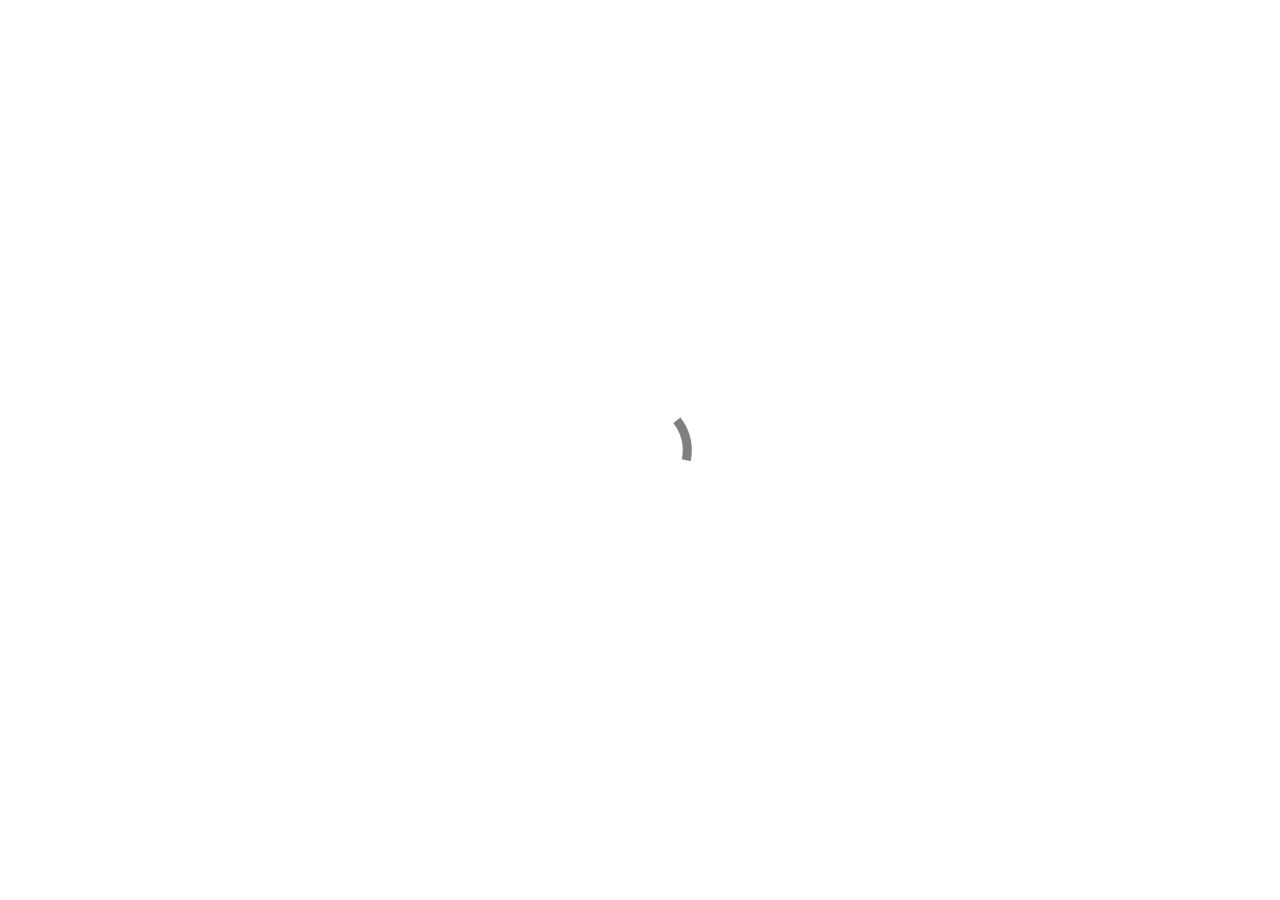
==== homepage/index.html @ 72404b23 "Add files via upload" ====
<!doctype html>
<html>
<head>
    <meta charset="utf-8">
    <meta name="keywords" content="">
    <meta name="description" content="">
    <meta name="viewport" content="width=device-width, initial-scale=1.0, viewport-fit=cover">
	<link rel="canonical" href="izuck.tiiny.host/homepage/">
	<meta name="robots" content="index, follow">
    <link rel="shortcut icon" type="image/jpeg" href="../favicon.jpeg">
    
	<link rel="stylesheet" type="text/css" href="../css/bootstrap.min.css?5765">
	<link rel="stylesheet" type="text/css" href="../style.css?7777">
	<link href='https://fonts.googleapis.com/css?family=Poppins:100,500,700,40&display=swap&subset=latin,latin-ext' rel='stylesheet' type='text/css'>
    <title>Homepage</title>


    
<!-- Analytics -->
 
<!-- Analytics END -->
    
</head>
<body data-clean-url="true">

<!-- Preloader -->
<div id="page-loading-blocs-notifaction" class="page-preloader"></div>
<!-- Preloader END -->


<!-- Main container -->
<div class="page-container">
    
<!-- ScrollToTop Button -->
<button aria-label="Scroll to top button" class="bloc-button btn btn-d scrollToTop" onclick="scrollToTarget('1',this)"><svg xmlns="http://www.w3.org/2000/svg" width="22" height="22" viewBox="0 0 32 32"><path class="scroll-to-top-btn-icon" d="M30,22.656l-14-13-14,13"/></svg></button>
<!-- ScrollToTop Button END-->


</div>
<!-- Main container END -->
    


<!-- Additional JS -->
<script src="../js/bootstrap.bundle.min.js?4916"></script>
<script src="../js/blocs.min.js?1536"></script>
<script src="../js/lazysizes.min.js" defer></script><!-- Additional JS END -->


</body>
</html>
---- style.css ----
/*-----------------------------------------------------------------------------------
	iZuck Digital Project Management Platform
	About: A shiny new Blocs website.
	Author: Jin
	Version: 1.0
	Built with Blocs
-----------------------------------------------------------------------------------*/
body{
	margin:0;
	padding:0;
    background:#FFFFFF;
    overflow-x:hidden;
    -webkit-font-smoothing: antialiased;
    -moz-osx-font-smoothing: grayscale;
}
.page-container{overflow: hidden;} /* Prevents unwanted scroll space when scroll FX used. */
a,button{transition: background .3s ease-in-out;outline: none!important;} /* Prevent blue selection glow on Chrome and Safari */
a:hover{text-decoration: none; cursor:pointer;}
.scroll-fx-lock-init{position:fixed!important;top: 0;bottom: 0;left: :0;right: 0;z-index:99999;} /* ScrollFX Lock */
.blocs-grid-container{display: grid!important;grid-template-columns: 1fr 1fr;grid-template-rows: auto auto;column-gap: 1.5rem;row-gap: 1.5rem;} /* CSS Grid */
nav .dropdown-menu .nav-link{color:rgba(0,0,0,0.6)!important;} /* Maintain Downdown Menu Link Color in Navigation */
[data-bs-theme="dark"] nav .dropdown-menu .nav-link{color:var(--bs-dropdown-link-color)!important;} /* Maintain Downdown Menu Link Color in Navigation in Darkmode */


/* Preloader */

.page-preloader{position: fixed;top: 0;bottom: 0;width: 100%;z-index:100000;background:#FFFFFF url("img/pageload-spinner.gif") no-repeat center center;animation-name: preloader-fade;animation-delay: 2s;animation-duration: 0.5s;animation-fill-mode: both;}
.preloader-complete{animation-delay:0.1s;}
@keyframes preloader-fade {0% {opacity: 1;visibility: visible;}100% {opacity: 0;visibility: hidden;}}

/* = Blocs
-------------------------------------------------------------- */

.bloc{
	width:100%;
	clear:both;
	background: 50% 50% no-repeat;
	padding:0 20px;
	-webkit-background-size: cover;
	-moz-background-size: cover;
	-o-background-size: cover;
	background-size: cover;
	position:relative;
	display:flex;
}
.bloc .container{
	padding-left:0;
	padding-right:0;
	position:relative;
}

/* = Full Width Blocs 
-------------------------------------------------------------- */

.full-width-bloc{
	padding-left:0;
	padding-right:0;
}
.full-width-bloc .row{
	margin-left:0;
	margin-right:0;
}
.full-width-bloc .container{
	width:100%;
	max-width:100%!important;
}
.full-width-bloc .carousel img{
	width:100%;
	height:auto;
}


/* Light theme */

.d-bloc .card,.l-bloc{
	color:rgba(0,0,0,.5);
}
.d-bloc .card button:hover,.l-bloc button:hover{
	color:rgba(0,0,0,.7);
}
.l-bloc .icon-round,.l-bloc .icon-square,.l-bloc .icon-rounded,.l-bloc .icon-semi-rounded-a,.l-bloc .icon-semi-rounded-b{
	border-color:rgba(0,0,0,.7);
}
.d-bloc .card .divider-h span,.l-bloc .divider-h span{
	border-color:rgba(0,0,0,.1);
}
.d-bloc .card .a-btn,.l-bloc .a-btn,.l-bloc .navbar a,.l-bloc a .icon-sm, .l-bloc a .icon-md, .l-bloc a .icon-lg, .l-bloc a .icon-xl, .l-bloc h1 a, .l-bloc h2 a, .l-bloc h3 a, .l-bloc h4 a, .l-bloc h5 a, .l-bloc h6 a, .l-bloc p a{
	color:rgba(0,0,0,.6);
}
.d-bloc .card .a-btn:hover,.l-bloc .a-btn:hover,.l-bloc .navbar a:hover, .l-bloc a:hover .icon-sm, .l-bloc a:hover .icon-md, .l-bloc a:hover .icon-lg, .l-bloc a:hover .icon-xl, .l-bloc h1 a:hover, .l-bloc h2 a:hover, .l-bloc h3 a:hover, .l-bloc h4 a:hover, .l-bloc h5 a:hover, .l-bloc h6 a:hover, .l-bloc p a:hover{
	color:rgba(0,0,0,1);
}
.l-bloc .navbar-toggle .icon-bar{
	color:rgba(0,0,0,.6);
}
.d-bloc .card .btn-wire,.d-bloc .card .btn-wire:hover,.l-bloc .btn-wire,.l-bloc .btn-wire:hover{
	color:rgba(0,0,0,.7);
	border-color:rgba(0,0,0,.3);
}


/* = NavBar
-------------------------------------------------------------- */

/* Navbar Icon */
.svg-menu-icon{
	fill: none;
	stroke: rgba(0,0,0,0.5);
	stroke-width: 2px;
	fill-rule: evenodd;
}
.navbar-dark .svg-menu-icon{
	stroke: rgba(255,255,255,0.5);
}
.menu-icon-thin-bars{
	stroke-width: 1px;
}
.menu-icon-thick-bars{
	stroke-width: 5px;
}
.menu-icon-rounded-bars{
	stroke-width: 3px;
	stroke-linecap: round;
}
.menu-icon-filled{
	fill: rgba(0,0,0,0.5);
	stroke-width: 0px;
}
.navbar-dark .menu-icon-filled{
	fill: rgba(255,255,255,0.5);
}
.navbar-toggler-icon{
	background: none!important;
	pointer-events: none;
	width: 33px;
	height: 33px;
}
/* Handle Multi Level Navigation */
.dropdown-menu .dropdown-menu{
	border:none}
@media (min-width:576px){
	
.navbar-expand-sm .dropdown-menu .dropdown-menu{
	border:1px solid rgba(0,0,0,.15);
	position:absolute;
	left:100%;
	top:-7px}.navbar-expand-sm .dropdown-menu .submenu-left{
	right:100%;
	left:auto}}@media (min-width:768px){
	.navbar-expand-md .dropdown-menu .dropdown-menu{
	border:1px solid rgba(0,0,0,.15);
	border:1px solid rgba(0,0,0,.15);
	position:absolute;
	left:100%;
	top:-7px}.navbar-expand-md .dropdown-menu .submenu-left{
	right:100%;
	left:auto}}@media (min-width:992px){
	.navbar-expand-lg .dropdown-menu .dropdown-menu{
	border:1px solid rgba(0,0,0,.15);
	position:absolute;
	left:100%;
	top:-7px}.navbar-expand-lg .dropdown-menu .submenu-left{
	right:100%;
	left:auto}
}
/* = Bric adjustment margins
-------------------------------------------------------------- */

.mg-md{
	margin-top:10px;
	margin-bottom:20px;
}

/* = Buttons
-------------------------------------------------------------- */

.btn-d,.btn-d:hover,.btn-d:focus{
	color:#FFF;
	background:rgba(0,0,0,.3);
}

/* Prevent ugly blue glow on chrome and safari */
button{
	outline: none!important;
}






.card-sq, .card-sq .card-header, .card-sq .card-footer{
	border-radius:0;
}
.card-rd{
	border-radius:30px;
}
.card-rd .card-header{
	border-radius:29px 29px 0 0;
}
.card-rd .card-footer{
	border-radius:0 0 29px 29px;
}
/* = Masonary
-------------------------------------------------------------- */
.card-columns .card {
	margin-bottom: 0.75rem;
}
@media (min-width: 576px) {
	.card-columns {
	-webkit-column-count: 3;
	-moz-column-count: 3;
	column-count: 3;
	-webkit-column-gap: 1.25rem;
	-moz-column-gap: 1.25rem;
	column-gap: 1.25rem;
	orphans: 1;
	widows: 1;
}
.card-columns .card {
	display: inline-block;
	width: 100%;
}
}

/* = Forms
-------------------------------------------------------------- */

.form-control{
	border-color:rgba(0,0,0,.1);
	box-shadow:none;
}



/* ScrollToTop button */

.scrollToTop{
	width:36px;
	height:36px;
	padding:5px;
	position:fixed;
	bottom:20px;
	right:20px;
	opacity:0;
	z-index:999;
	transition: all .3s ease-in-out;
	pointer-events:none;
}
.showScrollTop{
	opacity: 1;
	pointer-events:all;
}
.scroll-to-top-btn-icon{
	fill: none;
	stroke: #fff;
	stroke-width: 2px;
	fill-rule: evenodd;
	stroke-linecap:round;
}

/* = Custom Styling
-------------------------------------------------------------- */

h1,h2,h3,h4,h5,h6,p,label,.btn,a{
	font-family:"Helvetica";
}
.container{
	max-width:1140px;
}
.h2-style{
	font-family:"Poppins";
}
.h3-style{
	font-family:"Poppins";
	font-size:16px;
}

/* = Colour
-------------------------------------------------------------- */

/* Swatch Variables */
:root{
	
	--swatch-var-7097:#000000;
	
	--swatch-var-672:#6E6AF0;
	
}



/* Button colour styles */

.btn-c-672{
	background:var(--swatch-var-672);
	color:#FFFFFF!important;
}
.btn-c-672:hover{
	background:#3B37BD!important;
	color:#FFFFFF!important;
}




/* = Bloc Padding Multi Breakpoint
-------------------------------------------------------------- */

@media (min-width: 576px) {
    .bloc-xxl-sm{padding:200px 20px;}
    .bloc-xl-sm{padding:150px 20px;}
    .bloc-lg-sm{padding:100px 20px;}
    .bloc-md-sm{padding:50px 20px;}
    .bloc-sm-sm{padding:20px;}
    .bloc-no-padding-sm{padding:0 20px;}
}
@media (min-width: 768px) {
    .bloc-xxl-md{padding:200px 20px;}
    .bloc-xl-md{padding:150px 20px;}
    .bloc-lg-md{padding:100px 20px;}
    .bloc-md-md{padding:50px 20px;}
    .bloc-sm-md{padding:20px 20px;}
    .bloc-no-padding-md{padding:0 20px;}
}
@media (min-width: 992px) {
    .bloc-xxl-lg{padding:200px 20px;}
    .bloc-xl-lg{padding:150px 20px;}
    .bloc-lg-lg{padding:100px 20px;}
    .bloc-md-lg{padding:50px 20px;}
    .bloc-sm-lg{padding:20px;}
    .bloc-no-padding-lg{padding:0 20px;}
}


/* = Mobile adjustments 
-------------------------------------------------------------- */
@media (max-width: 1024px)
{
    .bloc.full-width-bloc, .bloc-tile-2.full-width-bloc .container, .bloc-tile-3.full-width-bloc .container, .bloc-tile-4.full-width-bloc .container{
        padding-left: 0; 
        padding-right: 0;  
    }
}
@media (max-width: 991px)
{
    .container{width:100%;}
    .bloc{padding-left: constant(safe-area-inset-left);padding-right: constant(safe-area-inset-right);} /* iPhone X Notch Support*/
    .bloc-group, .bloc-group .bloc{display:block;width:100%;}
}
@media (max-width: 767px)
{
    .bloc-tile-2 .container, .bloc-tile-3 .container, .bloc-tile-4 .container{
        padding-left:0;padding-right:0;
    }
    .btn-dwn{
       display:none; 
    }
    .voffset{
        margin-top:5px;
    }
    .voffset-md{
        margin-top:20px;
    }
    .voffset-lg{
        margin-top:30px;
    }
    form{
        padding:5px;
    }
    .close-lightbox{
        display:inline-block;
    }
    .blocsapp-device-iphone5{
	   background-size: 216px 425px;
	   padding-top:60px;
	   width:216px;
	   height:425px;
    }
    .blocsapp-device-iphone5 img{
	   width: 180px;
	   height: 320px;
    }
}
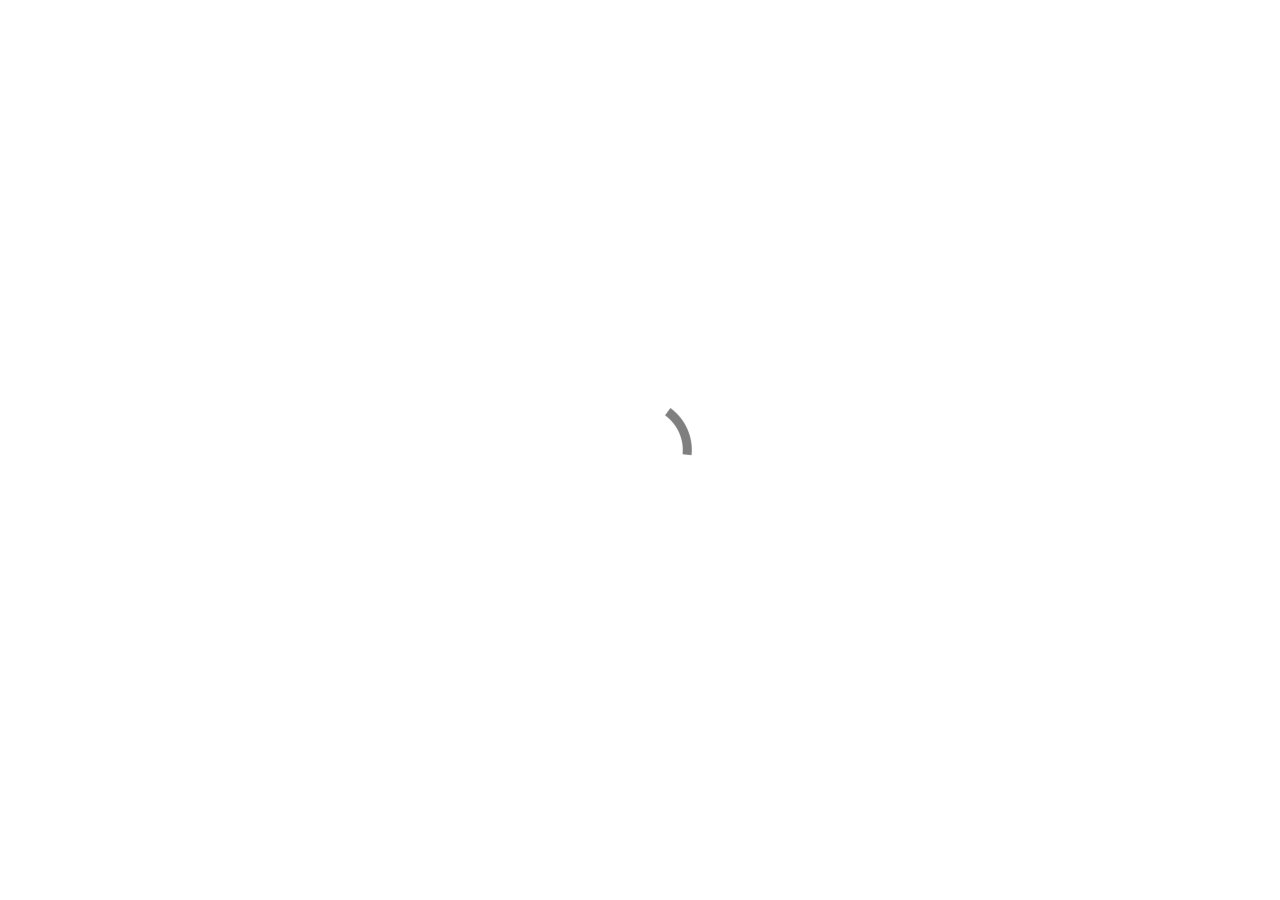
==== commit 89b50ff4: "Add files via upload" ====
--- a/homepage/index.html
+++ b/homepage/index.html
@@ -9,8 +9,8 @@
 	<meta name="robots" content="index, follow">
     <link rel="shortcut icon" type="image/jpeg" href="../favicon.jpeg">
     
-	<link rel="stylesheet" type="text/css" href="../css/bootstrap.min.css?5765">
-	<link rel="stylesheet" type="text/css" href="../style.css?7777">
+	<link rel="stylesheet" type="text/css" href="../css/bootstrap.min.css?6552">
+	<link rel="stylesheet" type="text/css" href="../style.css?7103">
 	<link href='https://fonts.googleapis.com/css?family=Poppins:100,500,700,40&display=swap&subset=latin,latin-ext' rel='stylesheet' type='text/css'>
     <title>Homepage</title>
 
@@ -42,8 +42,8 @@
 
 
 <!-- Additional JS -->
-<script src="../js/bootstrap.bundle.min.js?4916"></script>
-<script src="../js/blocs.min.js?1536"></script>
+<script src="../js/bootstrap.bundle.min.js?2020"></script>
+<script src="../js/blocs.min.js?6246"></script>
 <script src="../js/lazysizes.min.js" defer></script><!-- Additional JS END -->
 
 
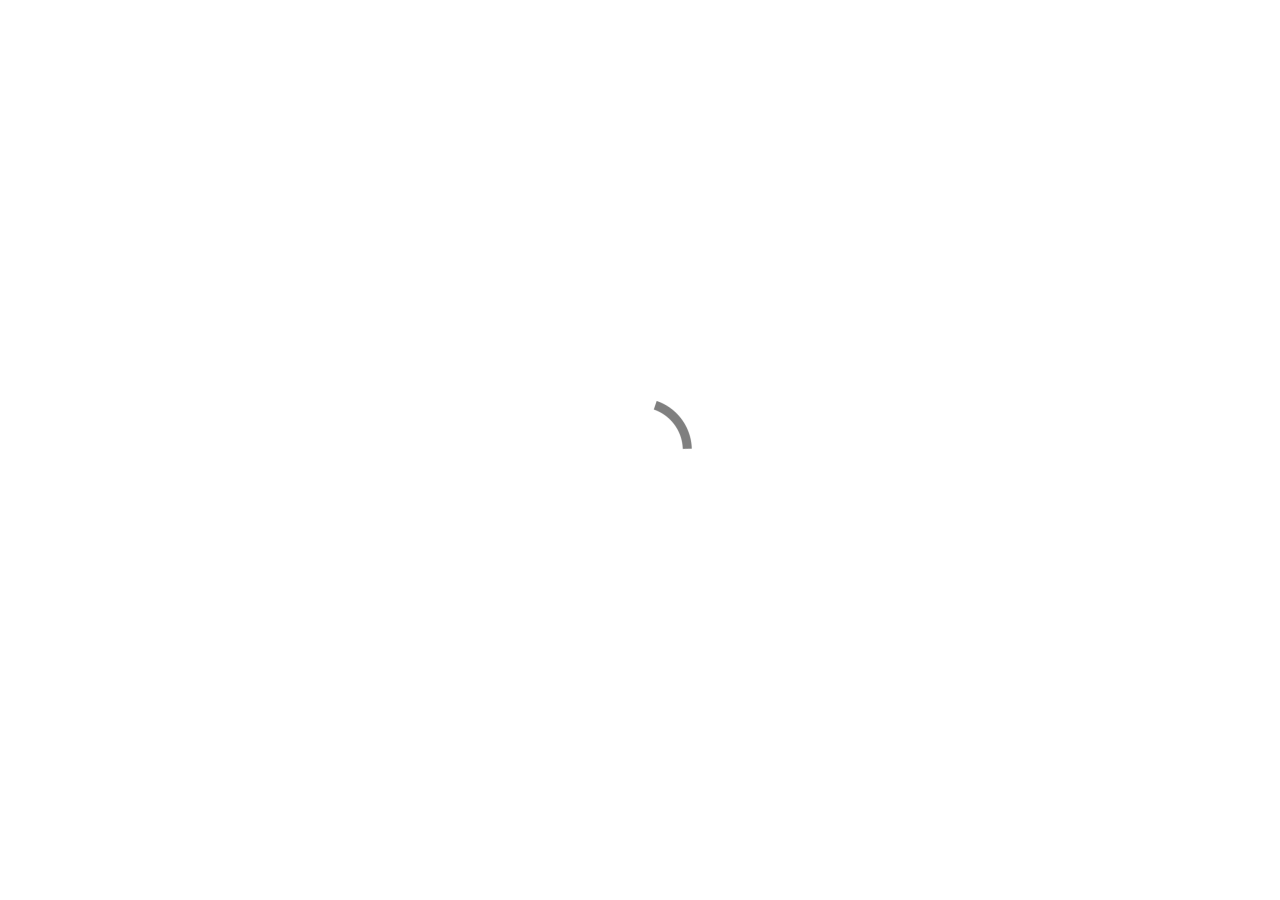
==== commit f09172ab: "Add files via upload" ====
--- a/homepage/index.html
+++ b/homepage/index.html
@@ -9,8 +9,8 @@
 	<meta name="robots" content="index, follow">
     <link rel="shortcut icon" type="image/jpeg" href="../favicon.jpeg">
     
-	<link rel="stylesheet" type="text/css" href="../css/bootstrap.min.css?6552">
-	<link rel="stylesheet" type="text/css" href="../style.css?7103">
+	<link rel="stylesheet" type="text/css" href="../css/bootstrap.min.css?483">
+	<link rel="stylesheet" type="text/css" href="../style.css?9383">
 	<link href='https://fonts.googleapis.com/css?family=Poppins:100,500,700,40&display=swap&subset=latin,latin-ext' rel='stylesheet' type='text/css'>
     <title>Homepage</title>
 
@@ -42,8 +42,8 @@
 
 
 <!-- Additional JS -->
-<script src="../js/bootstrap.bundle.min.js?2020"></script>
-<script src="../js/blocs.min.js?6246"></script>
+<script src="../js/bootstrap.bundle.min.js?403"></script>
+<script src="../js/blocs.min.js?3655"></script>
 <script src="../js/lazysizes.min.js" defer></script><!-- Additional JS END -->
 
 
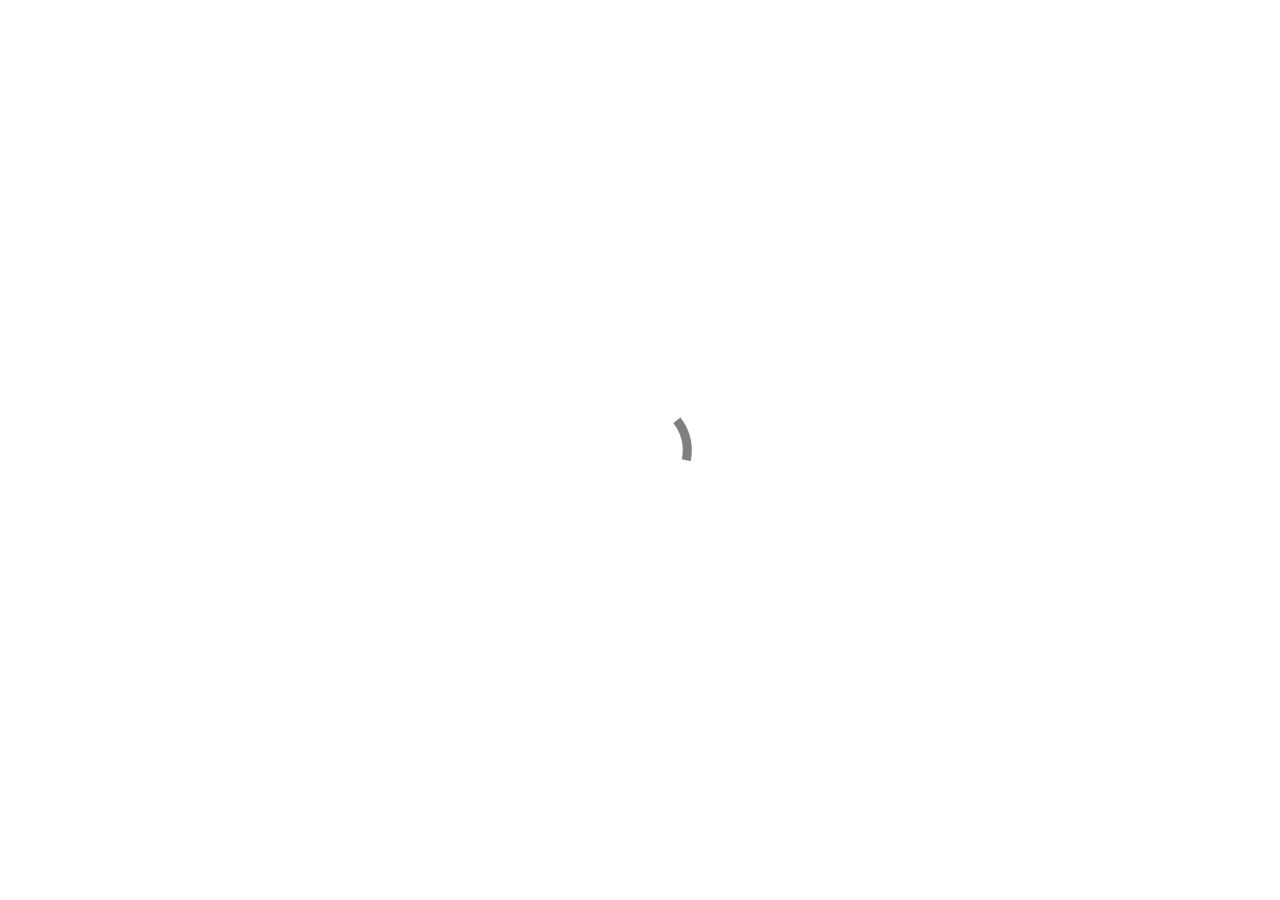
==== commit 7da88e95: "Fixed bugs" ====
--- a/homepage/index.html
+++ b/homepage/index.html
@@ -5,21 +5,25 @@
     <meta name="keywords" content="">
     <meta name="description" content="">
     <meta name="viewport" content="width=device-width, initial-scale=1.0, viewport-fit=cover">
-	<link rel="canonical" href="izuck.tiiny.host/homepage/">
+	<link rel="canonical" href="https://jinrecords.github.io/izuckdigital/homepage/">
 	<meta name="robots" content="index, follow">
     <link rel="shortcut icon" type="image/jpeg" href="../favicon.jpeg">
-    
-	<link rel="stylesheet" type="text/css" href="../css/bootstrap.min.css?483">
-	<link rel="stylesheet" type="text/css" href="../style.css?9383">
+
+	<link rel="stylesheet" type="text/css" href="../css/bootstrap.min.css?2735">
+	<link rel="stylesheet" type="text/css" href="../style.css?6055">
+	<link rel="stylesheet" type="text/css" href="../css/animate.min.css?4079">
+	<link rel="stylesheet" type="text/css" href="../css/feather.min.css">
+	<link rel="stylesheet" type="text/css" href="../css/all.min.css">
+	<link rel="stylesheet" type="text/css" href="../css/ionicons.min.css">
 	<link href='https://fonts.googleapis.com/css?family=Poppins:100,500,700,40&display=swap&subset=latin,latin-ext' rel='stylesheet' type='text/css'>
     <title>Homepage</title>
 
 
-    
+
 <!-- Analytics -->
- 
+
 <!-- Analytics END -->
-    
+
 </head>
 <body data-clean-url="true">
 
@@ -30,7 +34,32 @@
 
 <!-- Main container -->
 <div class="page-container">
-    
+
+<!-- bloc-1 -->
+<div class="bloc l-bloc" id="bloc-1">
+	<div class="container bloc-lg">
+		<div class="row align-items-center">
+			<div class="col-sm-8 text-start col-lg-1 align-self-start">
+				<picture><source type="image/webp" srcset="../img/lazyload-ph.png" data-srcset="../img/favicon.webp"><img src="../img/lazyload-ph.png" data-src="../img/favicon.jpeg" class="img-fluid mx-auto d-block lazyload" alt="favicon.jpeg" width="73" height="73"></picture>
+				<div class="text-center mt-lg-4">
+					<span class="icon-md feather-icon icon-content-left icon-672"></span>
+				</div>
+			</div>
+			<div class="offset-lg-0 col-lg-3">
+				<h4 class="mb-4 h4-style tc-7097">
+					Placeholder #1
+				</h4><a href="../backlog/" class="btn btn-lg mb-lg-3 btn-c-7647 btn-button-style"><span class="icon-spacer fa fa-laptop me-lg-3 icon-7097"></span>Product Backlog</a><a href="../" class="btn btn-lg btn-button-style mt-lg-2 btn-c-7647 mb-lg-3 float-lg-none"><span class="icon-spacer fa fa-running icon-7097 icon-md me-lg-3"></span>Sprint Board</a><a href="../" class="btn btn-lg btn-button-style mt-lg-2 btn-c-7647 mb-lg-3"><span class="icon-spacer ion ion-android-people icon-md me-lg-3"></span>Team members</a>
+			</div>
+			<div class="col">
+				<h3 class="mb-4 tc-7097 h3-bloc-1-style mx-auto d-block btn-resize-mode ms-lg-5">
+					<span class="ion ion-ios-arrow-back icon-md sm-shadow"></span>&nbsp;Click on the left to get started!
+				</h3>
+			</div>
+		</div>
+	</div>
+</div>
+<!-- bloc-1 END -->
+
 <!-- ScrollToTop Button -->
 <button aria-label="Scroll to top button" class="bloc-button btn btn-d scrollToTop" onclick="scrollToTarget('1',this)"><svg xmlns="http://www.w3.org/2000/svg" width="22" height="22" viewBox="0 0 32 32"><path class="scroll-to-top-btn-icon" d="M30,22.656l-14-13-14,13"/></svg></button>
 <!-- ScrollToTop Button END-->
@@ -38,12 +67,12 @@
 
 </div>
 <!-- Main container END -->
-    
+
 
 
 <!-- Additional JS -->
-<script src="../js/bootstrap.bundle.min.js?403"></script>
-<script src="../js/blocs.min.js?3655"></script>
+<script src="../js/bootstrap.bundle.min.js?629"></script>
+<script src="../js/blocs.min.js?1586"></script>
 <script src="../js/lazysizes.min.js" defer></script><!-- Additional JS END -->
 
 
--- a/style.css
+++ b/style.css
@@ -47,6 +47,13 @@
 	padding-left:0;
 	padding-right:0;
 	position:relative;
+}
+
+
+/* Sizes */
+
+.bloc-lg{
+	padding:100px 20px;
 }
 
 /* = Full Width Blocs 
@@ -184,9 +191,22 @@
 	outline: none!important;
 }
 
-
-
-
+.icon-spacer{
+	margin-right:5px;
+}
+
+/* = Icons
+-------------------------------------------------------------- */
+.icon-md{
+	font-size:30px!important;
+}
+
+
+/* = Text & Icon Styles
+-------------------------------------------------------------- */
+.sm-shadow{
+	text-shadow:0 1px 2px rgba(0,0,0,.3);
+}
 
 
 .card-sq, .card-sq .card-header, .card-sq .card-footer{
@@ -275,6 +295,48 @@
 	font-family:"Poppins";
 	font-size:16px;
 }
+.h4-style{
+	font-family:"Poppins";
+	font-size:22px;
+}
+.btn-button-style{
+	width:100%;
+	padding-top:10px;
+	padding-bottom:10px;
+	font-family:"Poppins";
+	text-decoration:none;
+	font-weight:500;
+	color:var(--swatch-var-7097)!important;
+	border-color:#F7F7F7!important;
+	border-radius:9px 9px 9px 9px;
+	border-style:solid;
+	border-width:3px 3px 3px 3px;
+	text-align:left;
+}
+.h3-bloc-1-style{
+	font-family:"Poppins";
+}
+.btn-clean-clicked{
+	font-family:"Poppins";
+	color:var(--swatch-var-7647)!important;
+	border-radius:9px 9px 9px 9px;
+	border-width:3px 3px 3px 3px;
+	border-color:var(--swatch-var-5665)!important;
+	border-style:solid;
+	font-weight:500;
+}
+.btn-style{
+	width:100%;
+	padding-top:10px;
+	padding-bottom:10px;
+}
+.btn-8-style{
+	width:100%;
+	border-width:3px 3px 3px 3px;
+	border-radius:9px 9px 9px 9px;
+	border-style:solid;
+	border-color:var(--swatch-var-5665)!important;
+}
 
 /* = Colour
 -------------------------------------------------------------- */
@@ -282,13 +344,23 @@
 /* Swatch Variables */
 :root{
 	
-	--swatch-var-7097:#000000;
-	
-	--swatch-var-672:#6E6AF0;
-	
-}
-
-
+	--swatch-var-7097:rgba(64,70,86,1.00);
+	
+	--swatch-var-672:rgba(110,106,240,1.00);
+	
+	--swatch-var-7647:rgba(255,255,255,1.00);
+	
+	--swatch-var-5665:rgba(247,247,247,1.00);
+	
+}
+
+
+
+/* Text colour styles */
+
+.tc-7097{
+	color:var(--swatch-var-7097)!important;
+}
 
 /* Button colour styles */
 
@@ -299,6 +371,29 @@
 .btn-c-672:hover{
 	background:#3B37BD!important;
 	color:#FFFFFF!important;
+}
+.btn-c-7647{
+	background:var(--swatch-var-7647);
+	color:rgba(0,0,0,.5)!important;
+}
+.btn-c-7647:hover{
+	background:#CCCCCC!important;
+	color:rgba(0,0,0,.5)!important;
+}
+
+/* Icon colour styles */
+
+.icon-672{
+	color:var(--swatch-var-672)!important;
+	border-color:var(--swatch-var-672)!important;
+}
+.icon-7097{
+	color:var(--swatch-var-7097)!important;
+	border-color:var(--swatch-var-7097)!important;
+}
+.icon-7647{
+	color:var(--swatch-var-7647)!important;
+	border-color:var(--swatch-var-7647)!important;
 }
 
 
